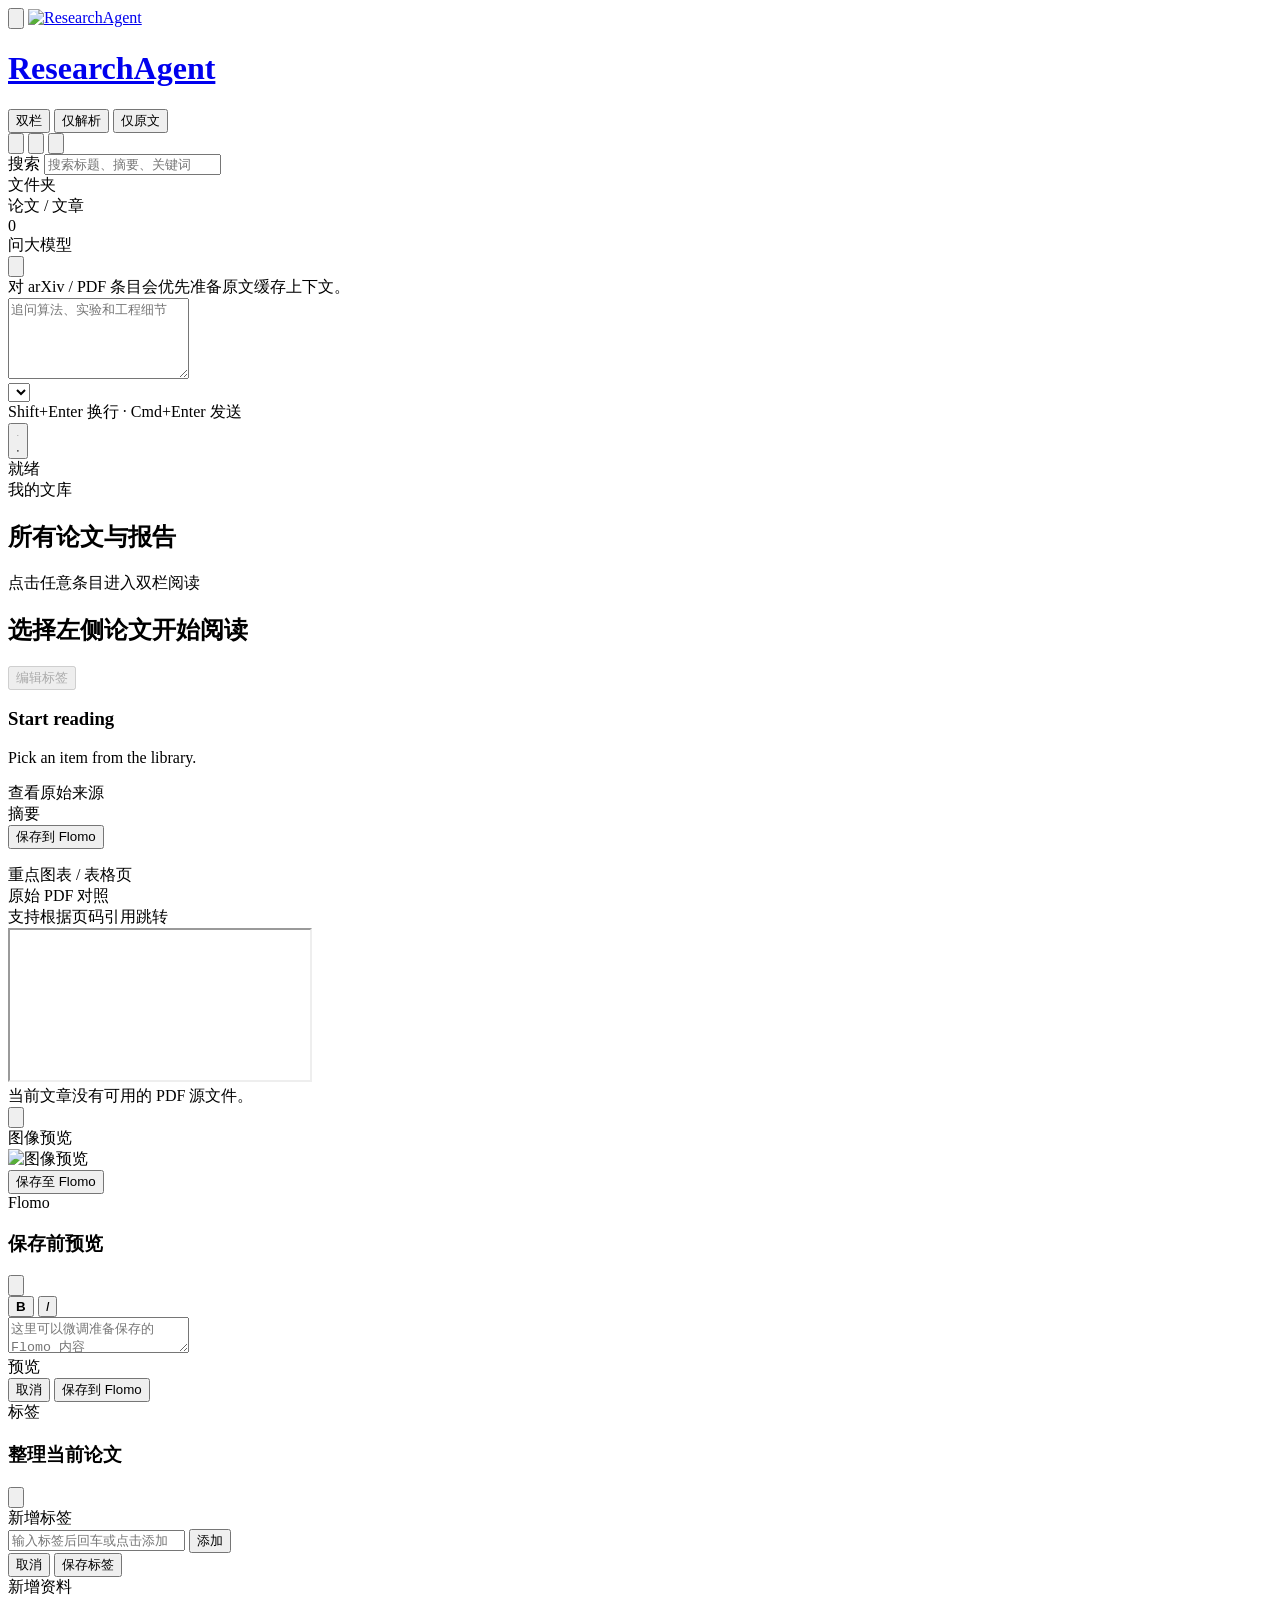
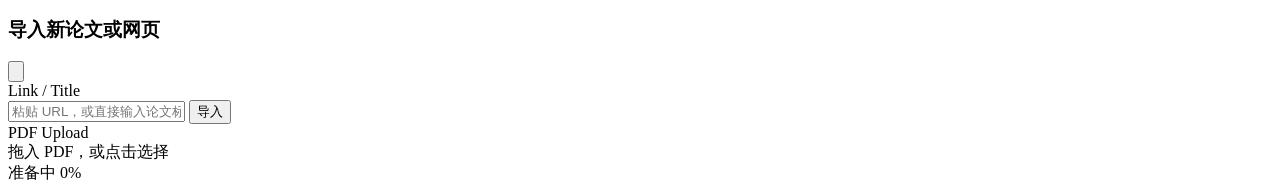
==== ResearchAgent/research_agent/web/static/index.html @ febc90cf "Split chat prepare and generate states" ====
<!DOCTYPE html>
<html lang="zh-CN">
  <head>
    <meta charset="UTF-8" />
    <meta name="viewport" content="width=device-width, initial-scale=1.0" />
    <title>ResearchAgent</title>
    <link rel="preconnect" href="https://fonts.googleapis.com" />
    <link rel="preconnect" href="https://fonts.gstatic.com" crossorigin />
    <link
      href="https://fonts.googleapis.com/css2?family=Inter:wght@400;500;600;700&family=Noto+Sans+SC:wght@400;500;700&family=IBM+Plex+Mono:wght@400;500&display=swap"
      rel="stylesheet"
    />
    <link rel="icon" type="image/svg+xml" href="/static/research-agent-mark.svg?v=20260301-ui30" />
    <link rel="stylesheet" href="/static/styles.css?v=20260301-ui30" />
  </head>
  <body>
    <div class="app-shell view-mode-both" id="appShell">
      <header class="app-bar">
        <div class="app-bar-left">
          <button id="sidebarToggle" class="icon-button" type="button" aria-label="切换侧边栏">
            <svg viewBox="0 0 20 20" aria-hidden="true">
              <path d="M4 5.5H16" />
              <path d="M4 10H16" />
              <path d="M4 14.5H12.5" />
            </svg>
          </button>
          <a class="brand-link" href="/" aria-label="ResearchAgent 首页">
            <img class="brand-mark" src="/static/research-agent-mark.svg?v=20260301-ui30" alt="ResearchAgent" />
            <h1>ResearchAgent</h1>
          </a>
        </div>
        <div class="app-bar-right">
          <div class="view-toggle app-bar-view-toggle" id="viewToggle">
            <button class="view-toggle-button active" data-mode="both" type="button">双栏</button>
            <button class="view-toggle-button" data-mode="analysis" type="button">仅解析</button>
            <button class="view-toggle-button" data-mode="pdf" type="button">仅原文</button>
          </div>
        </div>
      </header>

      <div class="layout">
        <aside id="sidebar" class="sidebar">
          <section class="panel nav-panel">
            <div class="sidebar-rail">
              <button id="openIngestModal" class="rail-button rail-button-primary" type="button" aria-label="导入资料" title="导入资料">
                <svg viewBox="0 0 20 20" aria-hidden="true">
                  <path d="M10 4V16" />
                  <path d="M4 10H16" />
                </svg>
              </button>
              <button class="workspace-button active" data-workspace="library" type="button" aria-label="论文 Library" title="论文 Library">
                <svg viewBox="0 0 20 20" aria-hidden="true">
                  <path d="M4.5 5.5C4.5 4.67 5.17 4 6 4H14C14.83 4 15.5 4.67 15.5 5.5V15.5C15.5 16.33 14.83 17 14 17H6C5.17 17 4.5 16.33 4.5 15.5V5.5Z" />
                  <path d="M7.5 7H12.5" />
                  <path d="M7.5 10H12.5" />
                  <path d="M7.5 13H11" />
                </svg>
              </button>
              <button class="workspace-button" data-workspace="chat" type="button" aria-label="问大模型" title="问大模型">
                <svg viewBox="0 0 20 20" aria-hidden="true">
                  <path d="M5.5 6.5C5.5 5.67 6.17 5 7 5H13C13.83 5 14.5 5.67 14.5 6.5V11C14.5 11.83 13.83 12.5 13 12.5H9.2L6.5 15V12.5H7C6.17 12.5 5.5 11.83 5.5 11V6.5Z" />
                </svg>
              </button>
            </div>
            <div id="workspaceNav" class="hidden"></div>
          </section>

          <div id="librarySidebar" class="sidebar-stack">
            <section class="panel">
              <label class="field-stack">
                <span>搜索</span>
                <input id="searchInput" type="search" placeholder="搜索标题、摘要、关键词" />
              </label>

              <div class="filter-block">
                <div class="block-title">文件夹</div>
                <div id="folderTree" class="folder-tree"></div>
              </div>
            </section>

            <section class="panel list-panel">
              <div class="list-head">
                <div class="block-title">论文 / 文章</div>
                <span id="articleCount" class="counter-pill">0</span>
              </div>
              <div id="articleList" class="article-list"></div>
            </section>
          </div>

          <div id="chatSidebar" class="sidebar-stack hidden">
            <section id="chatView" class="panel sidebar-chat-shell">
              <div class="chat-panel-head">
                <div class="chat-panel-kicker">问大模型</div>
                <button id="chatResetButton" class="icon-button compact" type="button" aria-label="新建对话" title="新建对话">
                  <svg viewBox="0 0 20 20" aria-hidden="true">
                    <path d="M10 4V16" />
                    <path d="M4 10H16" />
                  </svg>
                </button>
              </div>

              <div id="chatContextHint" class="sidebar-note">对 arXiv / PDF 条目会优先准备原文缓存上下文。</div>

              <div id="chatMessages" class="chat-messages sidebar"></div>

              <form id="chatComposer" class="chat-composer sidebar">
                <div class="chat-input-shell">
                  <textarea
                    id="chatInput"
                    rows="5"
                    placeholder="追问算法、实验和工程细节"
                  ></textarea>
                  <div class="chat-composer-toolbar">
                    <div class="chat-composer-meta">
                      <select id="chatModelSelect" class="chat-compact-select chat-model-select" aria-label="选择模型"></select>
                      <div class="chat-shortcut-hint">Shift+Enter 换行 · Cmd+Enter 发送</div>
                    </div>
                    <button id="chatSendButton" class="chat-send-button" type="submit" aria-label="发送">
                      <svg class="icon-send" viewBox="0 0 20 20" aria-hidden="true">
                        <path d="M10 14.5V5.5" />
                        <path d="M6.5 8.75L10 5.25L13.5 8.75" />
                      </svg>
                      <svg class="icon-stop hidden" viewBox="0 0 20 20" aria-hidden="true">
                        <rect x="6.2" y="6.2" width="7.6" height="7.6" rx="1.4"></rect>
                      </svg>
                    </button>
                  </div>
                </div>
                <div class="chat-actions compact-inline">
                  <div id="chatStatus" class="chat-status">就绪</div>
                </div>
              </form>
            </section>
          </div>
        </aside>

        <div
          id="layoutDivider"
          class="layout-divider"
          role="separator"
          aria-orientation="vertical"
          aria-label="调整左侧和右侧宽度"
          title="拖拽调整宽度"
        ></div>

        <main class="main-stage">
          <section id="libraryBrowser" class="panel library-browser">
            <div class="library-browser-head">
              <div>
                <div class="mini-title">我的文库</div>
                <h2>所有论文与报告</h2>
              </div>
              <div class="library-browser-meta">点击任意条目进入双栏阅读</div>
            </div>
            <div id="libraryGrid" class="library-browser-grid"></div>
          </section>

          <section id="libraryHeader" class="hero-bar">
            <div>
              <h2 id="heroTitle">选择左侧论文开始阅读</h2>
            </div>
            <div class="hero-side">
              <div class="meta-tools">
                <div id="metaBadges" class="badge-row"></div>
                <button id="editTagsButton" class="subtle-action" type="button" disabled>编辑标签</button>
              </div>
            </div>
          </section>

          <section id="emptyState" class="panel empty-state">
            <h3>Start reading</h3>
            <p>Pick an item from the library.</p>
          </section>

          <section id="articleView" class="reader-shell hidden">
            <section class="panel analysis-panel">
              <div class="analysis-topbar compact">
                <div class="analysis-actions">
                  <a id="sourceLink" class="subtle-link hidden" target="_blank" rel="noreferrer">查看原始来源</a>
                  <div id="fileActions" class="inline-actions"></div>
                </div>
                <div id="usageInline" class="usage-inline"></div>
              </div>

              <div class="summary-stack inline">
                <div class="summary-head">
                  <div class="mini-title">摘要</div>
                  <button id="saveSummaryToFlomo" class="subtle-action" type="button">保存到 Flomo</button>
                </div>
                <p id="summaryText"></p>
              </div>

              <section id="previewStrip" class="inline-panel preview-strip hidden">
                <div id="previewTitle" class="mini-title">重点图表 / 表格页</div>
                <div id="pdfPreviewGallery" class="preview-gallery"></div>
              </section>

              <article id="articleBody" class="article-body"></article>
            </section>

            <aside id="pdfPane" class="panel pdf-panel">
              <div class="pdf-pane-head">
                <div>
                  <div class="mini-title">原始 PDF 对照</div>
                  <div id="pdfCaption" class="pdf-caption">支持根据页码引用跳转</div>
                </div>
              </div>
              <iframe id="pdfViewer" name="pdf-viewer" class="pdf-frame" title="原始 PDF 对照窗口"></iframe>
              <div id="pdfEmpty" class="pdf-empty hidden">当前文章没有可用的 PDF 源文件。</div>
            </aside>
          </section>

        </main>
      </div>
    </div>

    <div id="imageLightbox" class="lightbox hidden" role="dialog" aria-modal="true" aria-labelledby="lightboxTitle">
      <div class="lightbox-backdrop" data-close-lightbox="true"></div>
      <div class="lightbox-panel">
        <button id="lightboxClose" class="lightbox-close" type="button" aria-label="关闭预览">
          <svg viewBox="0 0 20 20" aria-hidden="true">
            <path d="M5.5 5.5L14.5 14.5" />
            <path d="M14.5 5.5L5.5 14.5" />
          </svg>
        </button>
        <div id="lightboxTitle" class="lightbox-title">图像预览</div>
        <div class="lightbox-stage">
          <img id="lightboxImage" class="lightbox-image" alt="图像预览" />
        </div>
      </div>
    </div>

    <button id="selectionFlomoButton" class="selection-flomo-button hidden" type="button">保存至 Flomo</button>
    <div id="toastNotice" class="toast-notice hidden" role="status" aria-live="polite"></div>

    <div id="flomoModal" class="modal hidden" role="dialog" aria-modal="true" aria-labelledby="flomoModalTitle">
      <div class="modal-backdrop" data-close-flomo="true"></div>
      <section class="modal-panel flomo-modal-panel">
        <div class="modal-head">
          <div>
            <div class="block-title">Flomo</div>
            <h3 id="flomoModalTitle">保存前预览</h3>
          </div>
          <button id="closeFlomoModal" class="icon-button" type="button" aria-label="关闭 Flomo 预览窗口">
            <svg viewBox="0 0 20 20" aria-hidden="true">
              <path d="M5.5 5.5L14.5 14.5" />
              <path d="M14.5 5.5L5.5 14.5" />
            </svg>
          </button>
        </div>
        <div class="flomo-editor-shell">
          <div class="flomo-editor-toolbar">
            <button id="flomoBoldButton" class="flomo-format-button" type="button" aria-label="加粗">
              <strong>B</strong>
            </button>
            <button id="flomoItalicButton" class="flomo-format-button" type="button" aria-label="斜体">
              <em>I</em>
            </button>
          </div>
          <textarea id="flomoPreviewInput" class="flomo-preview-input" placeholder="这里可以微调准备保存的 Flomo 内容"></textarea>
          <section class="flomo-preview-pane">
            <div class="mini-title">预览</div>
            <div id="flomoPreviewRendered" class="flomo-preview-rendered"></div>
          </section>
        </div>
        <div class="modal-actions">
          <button id="cancelFlomoSave" class="secondary-button" type="button">取消</button>
          <button id="confirmFlomoSave" class="primary-button" type="button">保存到 Flomo</button>
        </div>
      </section>
    </div>

    <div id="tagModal" class="modal hidden" role="dialog" aria-modal="true" aria-labelledby="tagModalTitle">
      <div class="modal-backdrop" data-close-tag-modal="true"></div>
      <section class="modal-panel tag-modal-panel">
        <div class="modal-head">
          <div>
            <div class="block-title">标签</div>
            <h3 id="tagModalTitle">整理当前论文</h3>
          </div>
          <button id="closeTagModal" class="icon-button" type="button" aria-label="关闭标签编辑窗口">
            <svg viewBox="0 0 20 20" aria-hidden="true">
              <path d="M5.5 5.5L14.5 14.5" />
              <path d="M14.5 5.5L5.5 14.5" />
            </svg>
          </button>
        </div>
        <div id="tagDraftList" class="tag-draft-list"></div>
        <label class="field-stack">
          <span>新增标签</span>
          <div class="tag-input-row">
            <input id="tagInput" type="text" placeholder="输入标签后回车或点击添加" />
            <button id="addTagButton" class="secondary-button" type="button">添加</button>
          </div>
        </label>
        <div class="modal-actions">
          <button id="cancelTagSave" class="secondary-button" type="button">取消</button>
          <button id="confirmTagSave" class="primary-button" type="button">保存标签</button>
        </div>
      </section>
    </div>

    <div id="ingestModal" class="modal hidden" role="dialog" aria-modal="true" aria-labelledby="ingestModalTitle">
      <div class="modal-backdrop" data-close-ingest="true"></div>
      <section class="modal-panel">
        <div class="modal-head">
          <div>
            <div class="block-title">新增资料</div>
            <h3 id="ingestModalTitle">导入新论文或网页</h3>
          </div>
          <button id="closeIngestModal" class="icon-button" type="button" aria-label="关闭导入窗口">
            <svg viewBox="0 0 20 20" aria-hidden="true">
              <path d="M5.5 5.5L14.5 14.5" />
              <path d="M14.5 5.5L5.5 14.5" />
            </svg>
          </button>
        </div>

        <div class="intake-actions">
          <label class="field-stack">
            <span>Link / Title</span>
            <div class="url-row">
              <input id="ingestUrlInput" type="text" placeholder="粘贴 URL，或直接输入论文标题搜索 arXiv" autocomplete="off" />
              <button id="ingestUrlButton" class="primary-button" type="button">导入</button>
            </div>
            <div id="ingestSuggestions" class="ingest-suggestions hidden"></div>
          </label>

          <div id="uploadDropzone" class="dropzone" tabindex="0" role="button">
            <input id="pdfUploadInput" type="file" accept="application/pdf" hidden />
            <div class="drop-kicker">PDF Upload</div>
            <div class="drop-title">拖入 PDF，或点击选择</div>
          </div>
        </div>

        <div id="ingestStatus" class="status-banner hidden"></div>
        <div id="progressShell" class="progress-shell hidden">
          <div class="progress-row">
            <span id="progressLabel">准备中</span>
            <span id="progressPercent">0%</span>
          </div>
          <div class="progress-track"><div id="progressFill" class="progress-fill"></div></div>
          <div id="progressHint" class="progress-hint"></div>
        </div>
      </section>
    </div>

    <script src="/static/app.js?v=20260301-ui30"></script>
  </body>
</html>
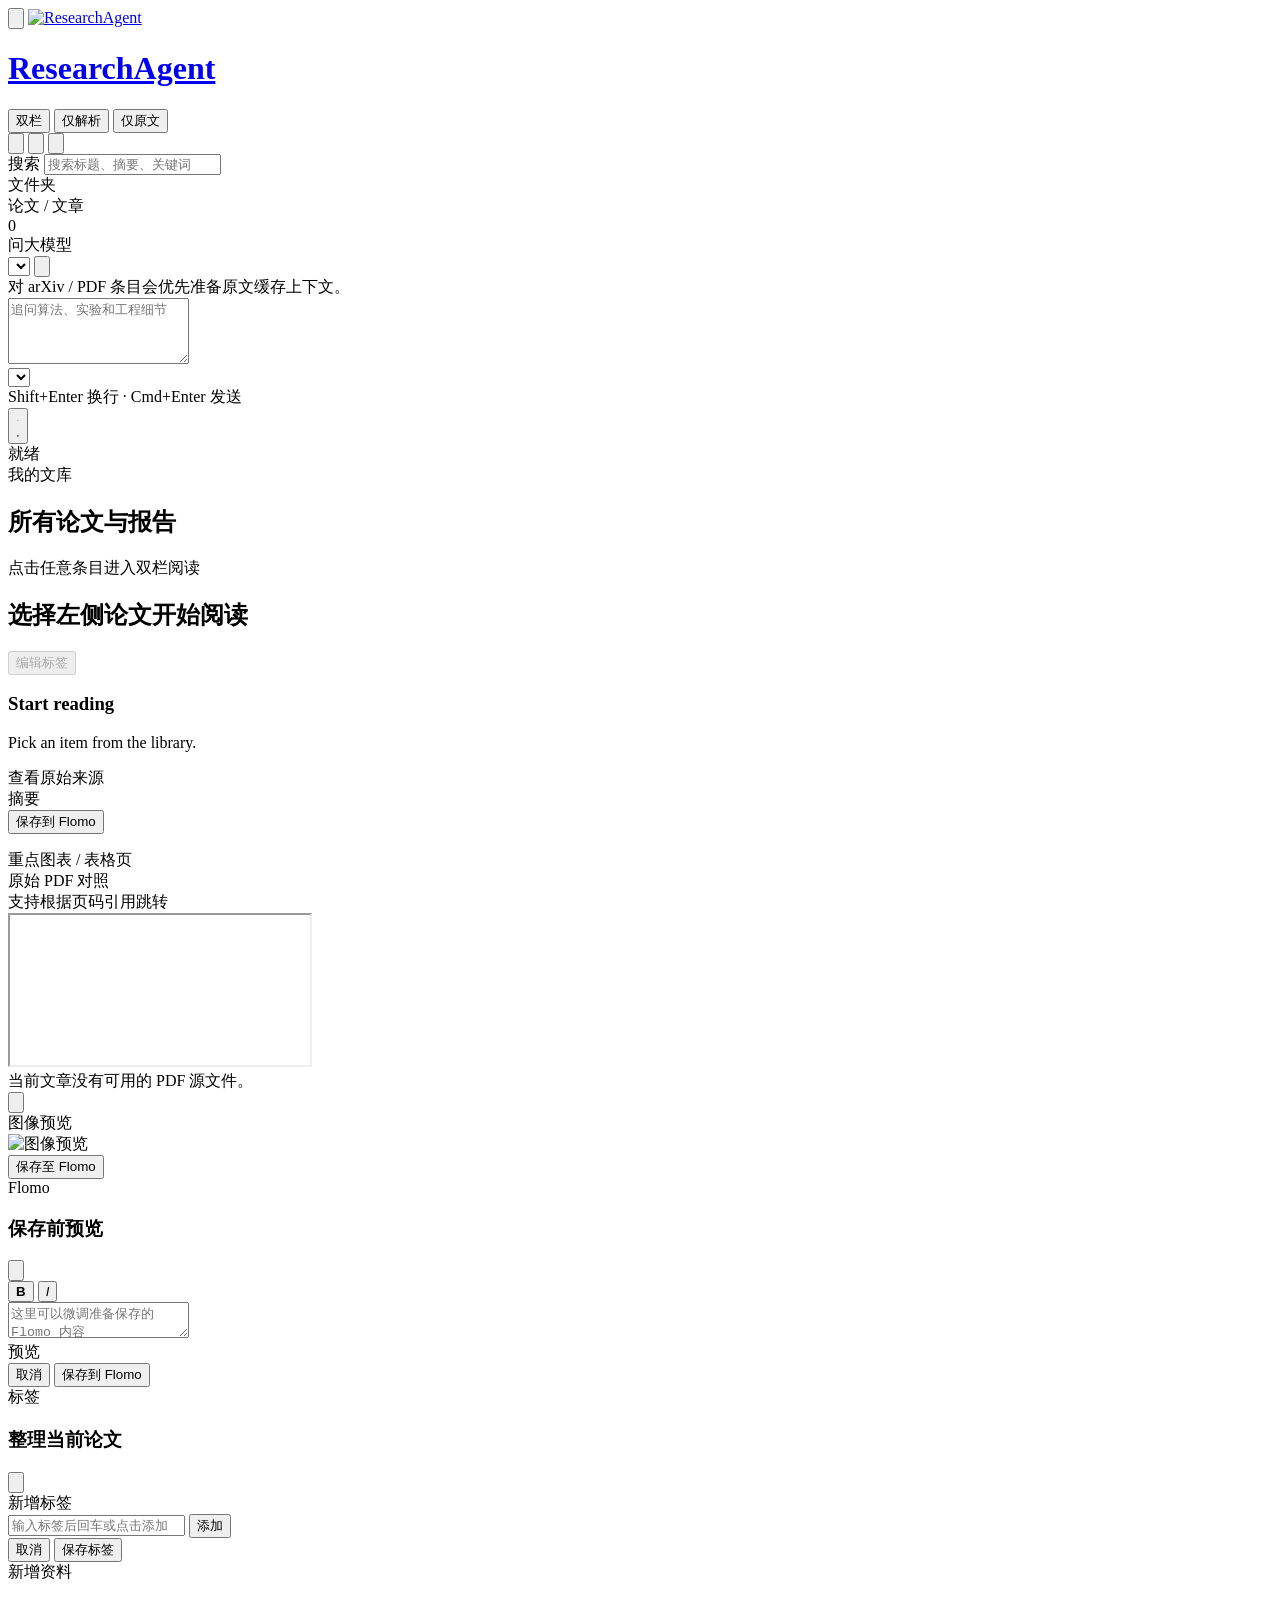
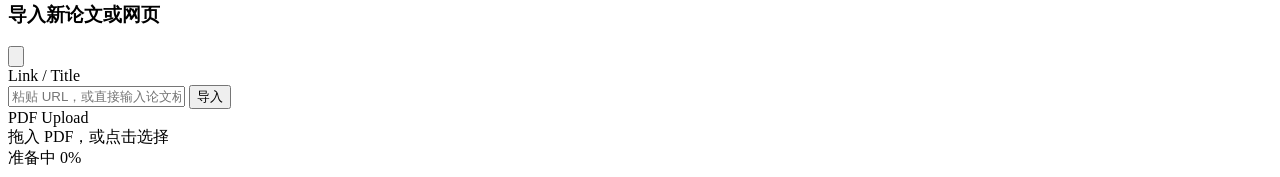
==== commit 6f7367f6: "Improve chat sessions and sidebar layout" ====
--- a/ResearchAgent/research_agent/web/static/index.html
+++ b/ResearchAgent/research_agent/web/static/index.html
@@ -10,8 +10,8 @@
       href="https://fonts.googleapis.com/css2?family=Inter:wght@400;500;600;700&family=Noto+Sans+SC:wght@400;500;700&family=IBM+Plex+Mono:wght@400;500&display=swap"
       rel="stylesheet"
     />
-    <link rel="icon" type="image/svg+xml" href="/static/research-agent-mark.svg?v=20260301-ui30" />
-    <link rel="stylesheet" href="/static/styles.css?v=20260301-ui30" />
+    <link rel="icon" type="image/svg+xml" href="/static/research-agent-mark.svg?v=20260301-ui33" />
+    <link rel="stylesheet" href="/static/styles.css?v=20260301-ui33" />
   </head>
   <body>
     <div class="app-shell view-mode-both" id="appShell">
@@ -25,7 +25,7 @@
             </svg>
           </button>
           <a class="brand-link" href="/" aria-label="ResearchAgent 首页">
-            <img class="brand-mark" src="/static/research-agent-mark.svg?v=20260301-ui30" alt="ResearchAgent" />
+            <img class="brand-mark" src="/static/research-agent-mark.svg?v=20260301-ui33" alt="ResearchAgent" />
             <h1>ResearchAgent</h1>
           </a>
         </div>
@@ -91,6 +91,7 @@
             <section id="chatView" class="panel sidebar-chat-shell">
               <div class="chat-panel-head">
                 <div class="chat-panel-kicker">问大模型</div>
+                <select id="chatSessionSelect" class="chat-compact-select chat-session-select" aria-label="选择历史会话"></select>
                 <button id="chatResetButton" class="icon-button compact" type="button" aria-label="新建对话" title="新建对话">
                   <svg viewBox="0 0 20 20" aria-hidden="true">
                     <path d="M10 4V16" />
@@ -107,7 +108,7 @@
                 <div class="chat-input-shell">
                   <textarea
                     id="chatInput"
-                    rows="5"
+                    rows="4"
                     placeholder="追问算法、实验和工程细节"
                   ></textarea>
                   <div class="chat-composer-toolbar">
@@ -345,6 +346,6 @@
       </section>
     </div>
 
-    <script src="/static/app.js?v=20260301-ui30"></script>
+    <script src="/static/app.js?v=20260301-ui33"></script>
   </body>
 </html>
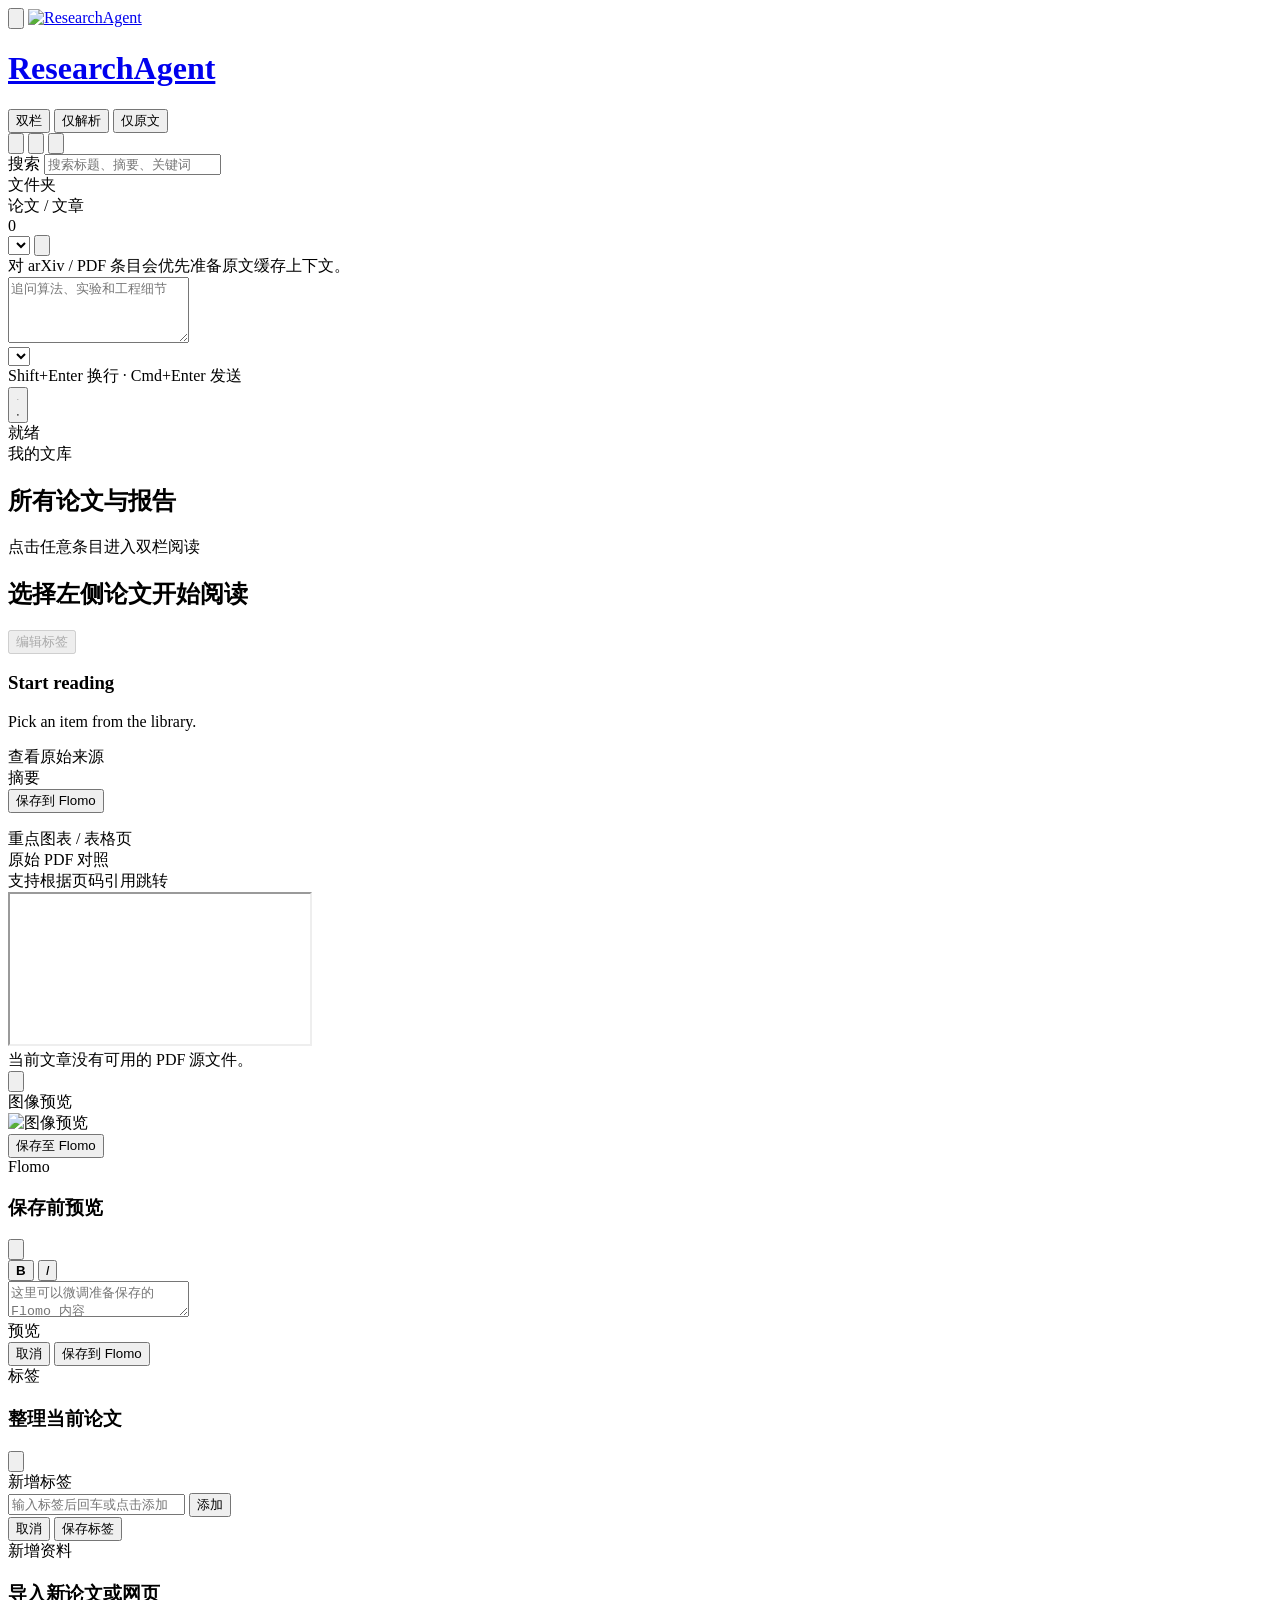
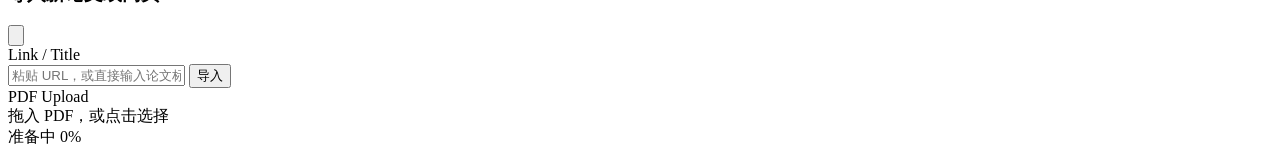
==== commit ad1ec315: "Track library read timestamps" ====
--- a/ResearchAgent/research_agent/web/static/index.html
+++ b/ResearchAgent/research_agent/web/static/index.html
@@ -10,8 +10,8 @@
       href="https://fonts.googleapis.com/css2?family=Inter:wght@400;500;600;700&family=Noto+Sans+SC:wght@400;500;700&family=IBM+Plex+Mono:wght@400;500&display=swap"
       rel="stylesheet"
     />
-    <link rel="icon" type="image/svg+xml" href="/static/research-agent-mark.svg?v=20260301-ui33" />
-    <link rel="stylesheet" href="/static/styles.css?v=20260301-ui33" />
+    <link rel="icon" type="image/svg+xml" href="/static/research-agent-mark.svg?v=20260301-ui34" />
+    <link rel="stylesheet" href="/static/styles.css?v=20260301-ui34" />
   </head>
   <body>
     <div class="app-shell view-mode-both" id="appShell">
@@ -25,7 +25,7 @@
             </svg>
           </button>
           <a class="brand-link" href="/" aria-label="ResearchAgent 首页">
-            <img class="brand-mark" src="/static/research-agent-mark.svg?v=20260301-ui33" alt="ResearchAgent" />
+            <img class="brand-mark" src="/static/research-agent-mark.svg?v=20260301-ui34" alt="ResearchAgent" />
             <h1>ResearchAgent</h1>
           </a>
         </div>
@@ -90,7 +90,6 @@
           <div id="chatSidebar" class="sidebar-stack hidden">
             <section id="chatView" class="panel sidebar-chat-shell">
               <div class="chat-panel-head">
-                <div class="chat-panel-kicker">问大模型</div>
                 <select id="chatSessionSelect" class="chat-compact-select chat-session-select" aria-label="选择历史会话"></select>
                 <button id="chatResetButton" class="icon-button compact" type="button" aria-label="新建对话" title="新建对话">
                   <svg viewBox="0 0 20 20" aria-hidden="true">
@@ -346,6 +345,6 @@
       </section>
     </div>
 
-    <script src="/static/app.js?v=20260301-ui33"></script>
+    <script src="/static/app.js?v=20260301-ui34"></script>
   </body>
 </html>
